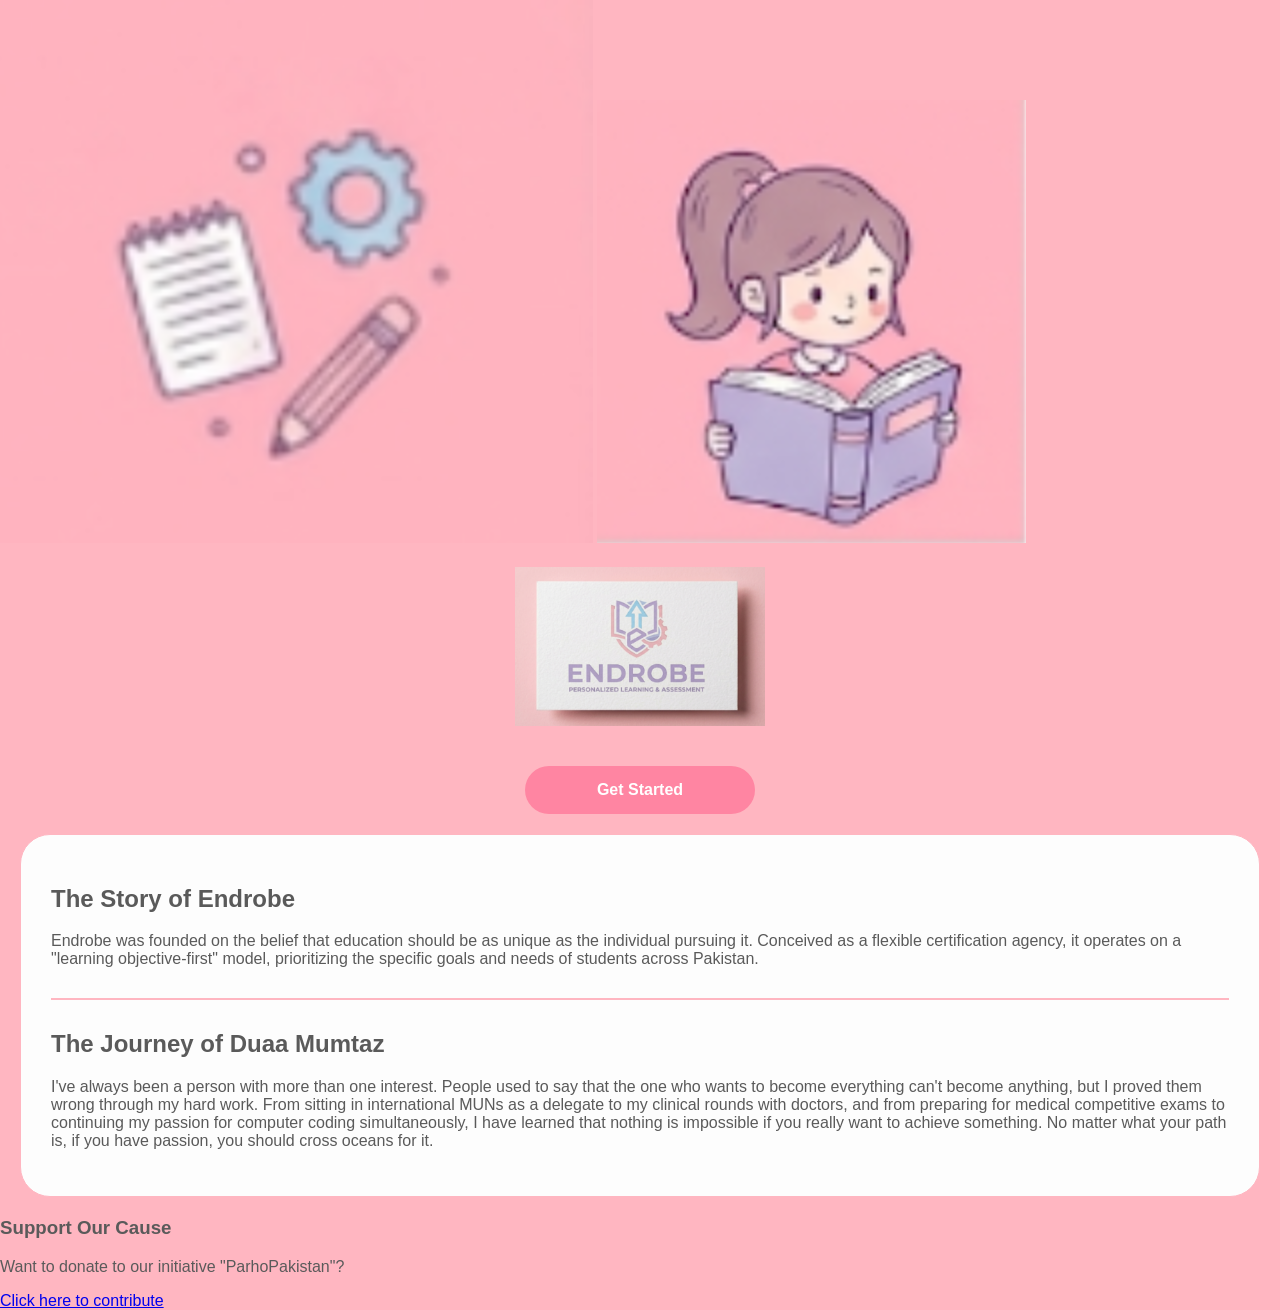
==== index.html @ 92526c71 "Update index.html" ====
<!DOCTYPE html>
<html lang="en">
<head>
    <meta charset="UTF-8">
    <meta name="viewport" content="width=device-width, initial-scale=1.0">
    <title>Endrobe | Duaa Mumtaz</title>
    <link rel="stylesheet" href="style.css">
</head>
<body>

    <!-- Floating Doodles - Pinned manually with CSS classes -->
    <img src="Screenshot_20260616-120558-804.png" class="doodle d1">
    <img src="Screenshot_20260616-120753-992.png" class="doodle d2">
    <!-- Add all 27 <img src="..."> tags here with classes d3, d4, etc. -->

    <header>
        <a href="index.html" class="logo-link">
            <img src="Screenshot_20260616-115906-203.png" alt="EndrobeLogo" class="center-logo">  
        </a>
    </header>

    <a href="auth.html" class="enroll-btn">Get Started</a>
    
    <section>
        <h2>The Story of Endrobe</h2>
        <p>Endrobe was founded on the belief that education should be as unique as the individual pursuing it. Conceived as a flexible certification agency, it operates on a "learning objective-first" model, prioritizing the specific goals and needs of students across Pakistan.</p>
        <hr style="border: 0; border-top: 2px solid #ffb6c1; margin: 30px 0;">
        <h2>The Journey of Duaa Mumtaz</h2>
        <p>I've always been a person with more than one interest. People used to say that the one who wants to become everything can't become anything, but I proved them wrong through my hard work. From sitting in international MUNs as a delegate to my clinical rounds with doctors, and from preparing for medical competitive exams to continuing my passion for computer coding simultaneously, I have learned that nothing is impossible if you really want to achieve something. No matter what your path is, if you have passion, you should cross oceans for it.</p>
    </section>

    <div class="donation-box">
        <h3>Support Our Cause</h3>
        <p>Want to donate to our initiative "ParhoPakistan"?</p>
        <a href="#">Click here to contribute</a>
    </div>

</body>
</html>
---- style.css ----
:root {
    --pink: #ffb6c1;
    --dreamy-pink: #ff85a2;
    --light-gray: #fdfdfd;
    --text-color: #5a5a5a;
}

body {
    font-family: 'Segoe UI', Tahoma, sans-serif;
    color: var(--text-color);
    background-color: var(--pink);
    margin: 0;
    padding: 0;
    /* Removed position: relative and z-index to stop layout breaking */
}

/* --- LOGO & HEADER --- */
header {
    background-color: var(--pink);
    padding: 20px 0;
    display: flex;
    justify-content: center;
}

.center-logo {
    width: 250px; /* Adjusted size so it fits properly */
    height: auto;
    display: block;
}

/* --- BUTTON --- */
.enroll-btn {
    display: block;
    width: 200px;
    margin: 20px auto;
    padding: 15px;
    background-color: var(--dreamy-pink);
    color: white;
    text-align: center;
    text-decoration: none;
    border-radius: 50px;
    font-weight: bold;
}

/* --- SECTIONS --- */
section {
    background-color: var(--light-gray);
    border-radius: 30px;
    padding: 30px;
    margin: 20px;
    border: 1px solid var(--pink);
}

/* --- REMOVED DOODLE CONTAINER --- */
/* The previous container was breaking the page. 
   Delete all code related to #doodle-container and .doodle 
   to stop the layout issues shown in 1000418296.png. */
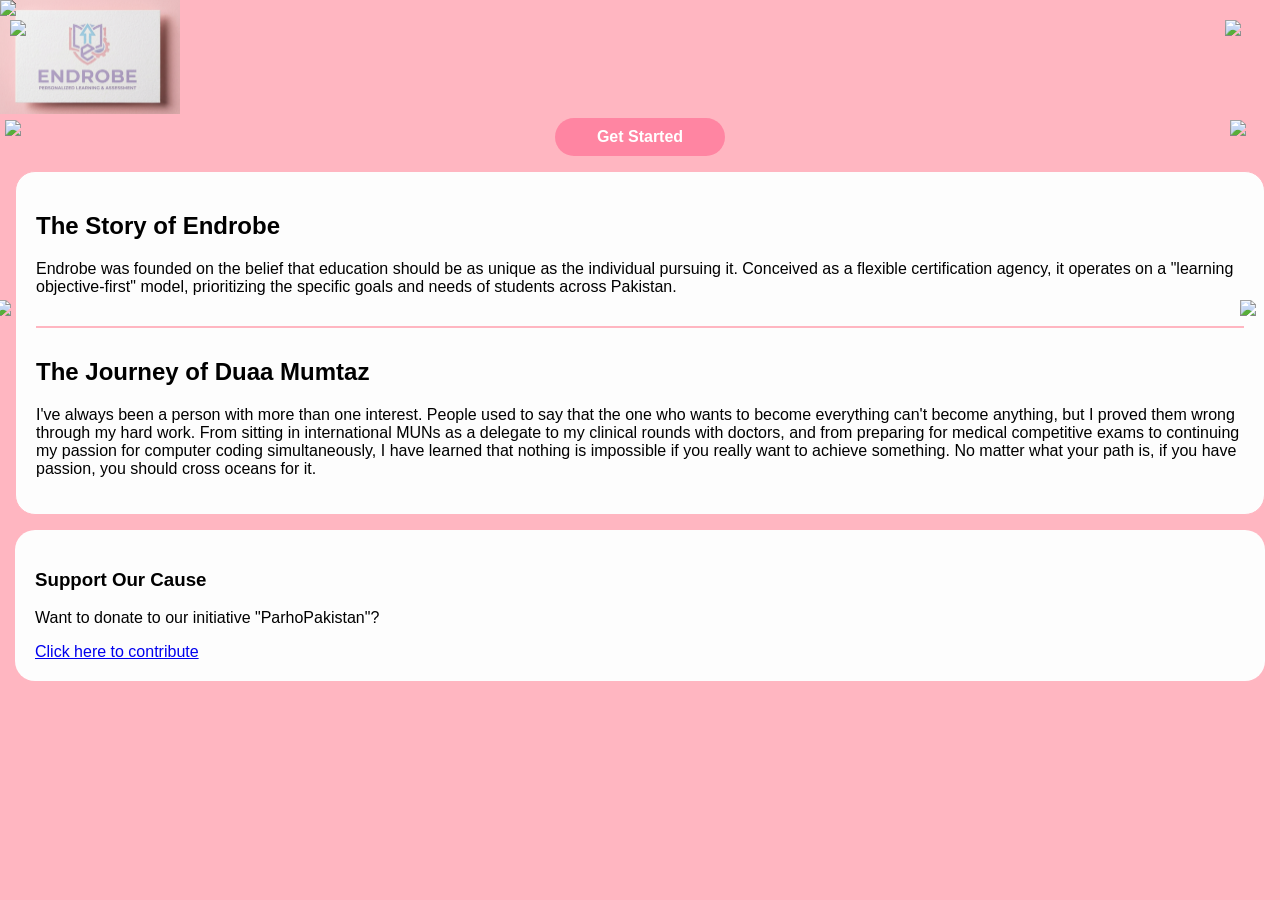
==== commit 5d53b044: "Update index.html" ====
--- a/index.html
+++ b/index.html
@@ -8,16 +8,41 @@
 </head>
 <body>
 
-    <!-- Floating Doodles - Pinned manually with CSS classes -->
-    <img src="Screenshot_20260616-120558-804.png" class="doodle d1">
-    <img src="Screenshot_20260616-120753-992.png" class="doodle d2">
-    <!-- Add all 27 <img src="..."> tags here with classes d3, d4, etc. -->
+    <img src="img1.png" class="doodle d1">
+    <img src="img2.png" class="doodle d2">
+    <img src="doodle3.png" class="doodle d3">
+    <img src="doodle4.png" class="doodle d4">
+    <img src="doodle5.png" class="doodle d5">
+    <img src="doodle6.png" class="doodle d6">
+    <img src="doodle7.png" class="doodle d7">
+    <img src="doodle8.png" class="doodle d8">
+    <img src="doodle9.png" class="doodle d9">
+    <img src="doodle10.png" class="doodle d10">
+    <img src="doodle11.png" class="doodle d11">
+    <img src="doodle12.png" class="doodle d12">
+    <img src="doodle13.png" class="doodle d13">
+    <img src="doodle14.png" class="doodle d14">
+    <img src="doodle15.png" class="doodle d15">
+    <img src="doodle16.png" class="doodle d16">
+    <img src="doodle17.png" class="doodle d17">
+    <img src="doodle18.png" class="doodle d18">
+    <img src="doodle19.png" class="doodle d19">
+    <img src="doodle20.png" class="doodle d20">
+    <img src="doodle21.png" class="doodle d21">
+    <img src="doodle22.png" class="doodle d22">
+    <img src="doodle23.png" class="doodle d23">
+    <img src="doodle24.png" class="doodle d24">
+    <img src="doodle25.png" class="doodle d25">
+    <img src="doodle26.png" class="doodle d26">
+    <img src="doodle27.png" class="doodle d27">
 
-    <header>
-        <a href="index.html" class="logo-link">
+    </body>
+    
+    <div class="logo-wrapper">
+        <a href="index.html">
             <img src="Screenshot_20260616-115906-203.png" alt="EndrobeLogo" class="center-logo">  
         </a>
-    </header>
+    </div>
 
     <a href="auth.html" class="enroll-btn">Get Started</a>
     
@@ -37,3 +62,4 @@
 
 </body>
 </html>
+
--- a/style.css
+++ b/style.css
@@ -7,51 +7,67 @@
 
 body {
     font-family: 'Segoe UI', Tahoma, sans-serif;
-    color: var(--text-color);
     background-color: var(--pink);
     margin: 0;
     padding: 0;
-    /* Removed position: relative and z-index to stop layout breaking */
+    position: relative; /* Essential for absolute doodle positioning */
+    min-height: 100vh;
 }
 
-/* --- LOGO & HEADER --- */
-header {
-    background-color: var(--pink);
-    padding: 20px 0;
+/* 1. COMPACT LOGO - Centers and shrinks the logo */
+.logo-container {
     display: flex;
     justify-content: center;
+    padding: 20px 0;
+    background-color: var(--pink);
 }
 
 .center-logo {
-    width: 250px; /* Adjusted size so it fits properly */
+    width: 180px; /* Small, compact size */
     height: auto;
-    display: block;
 }
 
-/* --- BUTTON --- */
+/* 2. STICKER DOODLES - Absolute pinning */
+.doodle {
+    position: absolute;
+    width: 45px;          /* Small sticker size */
+    z-index: 100;         /* Always in front */
+    pointer-events: none; /* Let clicks pass through */
+}
+
+/* MANUAL POSITIONS - Place your 27 doodles here */
+/* Adjust these numbers to match your screenshot layout exactly */
+.d1 { top: 20px; left: 10px; }
+.d2 { top: 20px; right: 10px; }
+.d3 { top: 120px; left: 5px; }
+.d4 { top: 120px; right: 5px; }
+.d5 { top: 300px; left: -5px; }   /* Overlapping edge */
+.d6 { top: 300px; right: -5px; }  /* Overlapping edge */
+/* Add .d7 through .d27 with unique top/left/right values */
+
+/* 3. CONTENT BOXES - Clean and unified */
+header, section, .enroll-btn, .donation-box {
+    position: relative;
+    z-index: 50; 
+    background-color: var(--light-gray);
+    margin: 15px;      /* Tight margins */
+    padding: 20px;
+    border-radius: 20px;
+}
+
 .enroll-btn {
     display: block;
-    width: 200px;
-    margin: 20px auto;
-    padding: 15px;
+    width: 150px;
+    margin: 0 auto 15px auto;
+    padding: 10px;
     background-color: var(--dreamy-pink);
     color: white;
     text-align: center;
+    border-radius: 50px;
     text-decoration: none;
-    border-radius: 50px;
     font-weight: bold;
 }
 
-/* --- SECTIONS --- */
 section {
-    background-color: var(--light-gray);
-    border-radius: 30px;
-    padding: 30px;
-    margin: 20px;
     border: 1px solid var(--pink);
 }
-
-/* --- REMOVED DOODLE CONTAINER --- */
-/* The previous container was breaking the page. 
-   Delete all code related to #doodle-container and .doodle 
-   to stop the layout issues shown in 1000418296.png. */
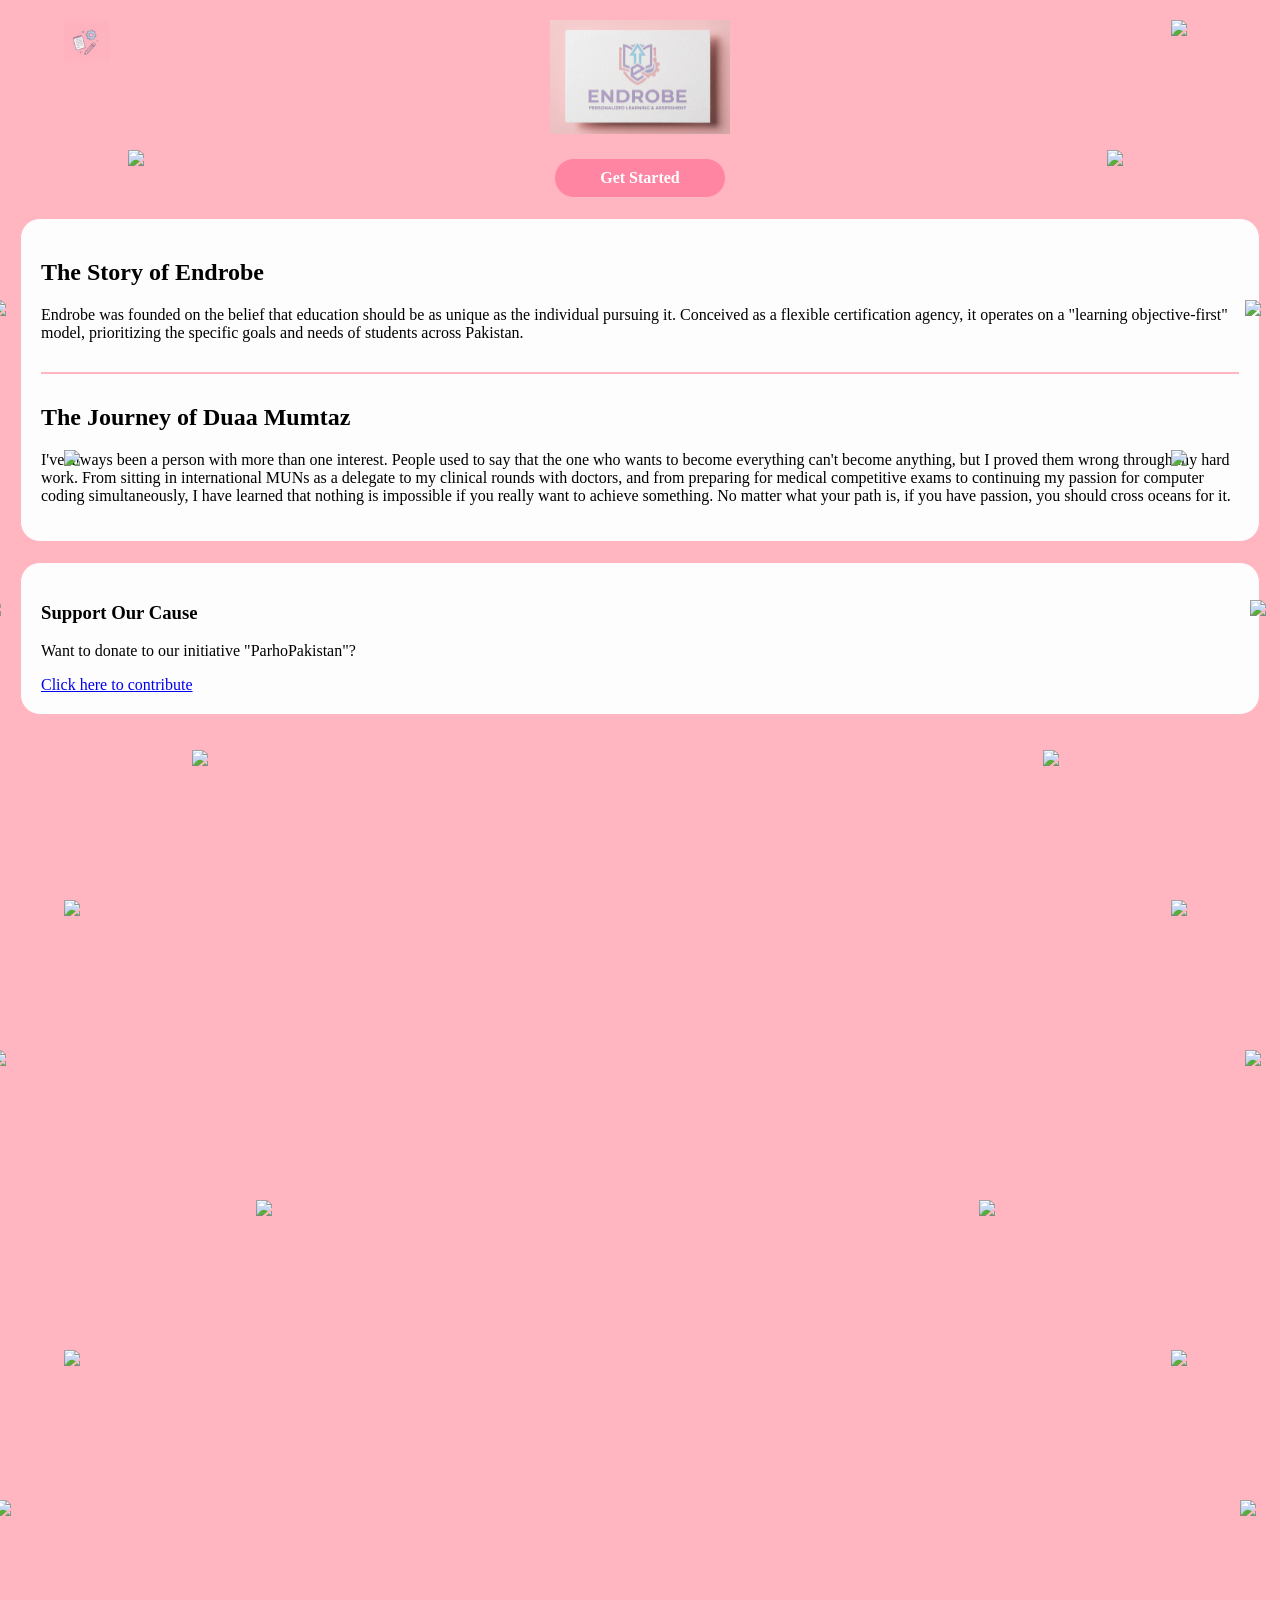
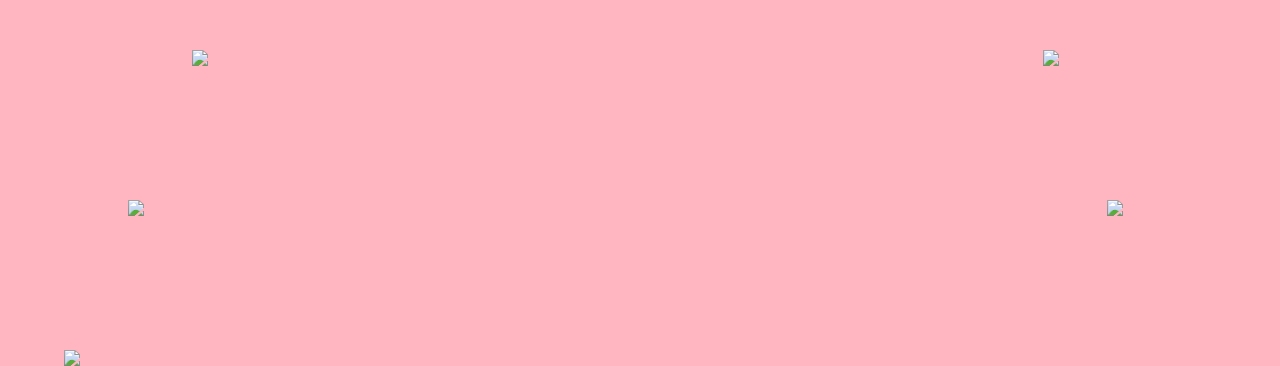
==== commit ef0b08c0: "Update index.html" ====
--- a/index.html
+++ b/index.html
@@ -8,7 +8,7 @@
 </head>
 <body>
 
-    <img src="img1.png" class="doodle d1">
+    <img src="Screenshot_20260616-120558-804.png" class="doodle d1">
     <img src="img2.png" class="doodle d2">
     <img src="doodle3.png" class="doodle d3">
     <img src="doodle4.png" class="doodle d4">
--- a/style.css
+++ b/style.css
@@ -2,63 +2,70 @@
     --pink: #ffb6c1;
     --dreamy-pink: #ff85a2;
     --light-gray: #fdfdfd;
-    --text-color: #5a5a5a;
 }
 
 body {
-    font-family: 'Segoe UI', Tahoma, sans-serif;
     background-color: var(--pink);
     margin: 0;
-    padding: 0;
-    position: relative; /* Essential for absolute doodle positioning */
+    position: relative;
     min-height: 100vh;
 }
 
-/* 1. COMPACT LOGO - Centers and shrinks the logo */
-.logo-container {
-    display: flex;
-    justify-content: center;
-    padding: 20px 0;
-    background-color: var(--pink);
+/* Base Style */
+.doodle {
+    position: absolute;
+    width: 45px; 
+    z-index: 100;
+    pointer-events: none;
 }
 
-.center-logo {
-    width: 180px; /* Small, compact size */
-    height: auto;
-}
+/* POSITIONS: Tweak these percentages/pixels to match your desired layout */
+.d1 { top: 20px; left: 5%; }
+.d2 { top: 20px; right: 5%; }
+.d3 { top: 150px; left: 10%; }
+.d4 { top: 150px; right: 10%; }
+.d5 { top: 300px; left: -10px; }
+.d6 { top: 300px; right: -10px; }
+.d7 { top: 450px; left: 5%; }
+.d8 { top: 450px; right: 5%; }
+.d9 { top: 600px; left: -15px; }
+.d10 { top: 600px; right: -15px; }
+.d11 { top: 750px; left: 15%; }
+.d12 { top: 750px; right: 15%; }
+.d13 { top: 900px; left: 5%; }
+.d14 { top: 900px; right: 5%; }
+.d15 { top: 1050px; left: -10px; }
+.d16 { top: 1050px; right: -10px; }
+.d17 { top: 1200px; left: 20%; }
+.d18 { top: 1200px; right: 20%; }
+.d19 { top: 1350px; left: 5%; }
+.d20 { top: 1350px; right: 5%; }
+.d21 { top: 1500px; left: -5px; }
+.d22 { top: 1500px; right: -5px; }
+.d23 { top: 1650px; left: 15%; }
+.d24 { top: 1650px; right: 15%; }
+.d25 { top: 1800px; left: 10%; }
+.d26 { top: 1800px; right: 10%; }
+.d27 { top: 1950px; left: 5%; }
 
-/* 2. STICKER DOODLES - Absolute pinning */
-.doodle {
-    position: absolute;
-    width: 45px;          /* Small sticker size */
-    z-index: 100;         /* Always in front */
-    pointer-events: none; /* Let clicks pass through */
-}
+/* Centered Logo & Content */
+.logo-wrapper { display: flex; justify-content: center; padding: 20px 0; }
+.center-logo { width: 180px; height: auto; }
 
-/* MANUAL POSITIONS - Place your 27 doodles here */
-/* Adjust these numbers to match your screenshot layout exactly */
-.d1 { top: 20px; left: 10px; }
-.d2 { top: 20px; right: 10px; }
-.d3 { top: 120px; left: 5px; }
-.d4 { top: 120px; right: 5px; }
-.d5 { top: 300px; left: -5px; }   /* Overlapping edge */
-.d6 { top: 300px; right: -5px; }  /* Overlapping edge */
-/* Add .d7 through .d27 with unique top/left/right values */
-
-/* 3. CONTENT BOXES - Clean and unified */
 header, section, .enroll-btn, .donation-box {
     position: relative;
-    z-index: 50; 
+    z-index: 50;
     background-color: var(--light-gray);
-    margin: 15px;      /* Tight margins */
+    margin: 20px;
     padding: 20px;
     border-radius: 20px;
+    border: 1px solid var(--pink);
 }
 
 .enroll-btn {
     display: block;
     width: 150px;
-    margin: 0 auto 15px auto;
+    margin: 0 auto 20px auto;
     padding: 10px;
     background-color: var(--dreamy-pink);
     color: white;
@@ -67,7 +74,3 @@
     text-decoration: none;
     font-weight: bold;
 }
-
-section {
-    border: 1px solid var(--pink);
-}
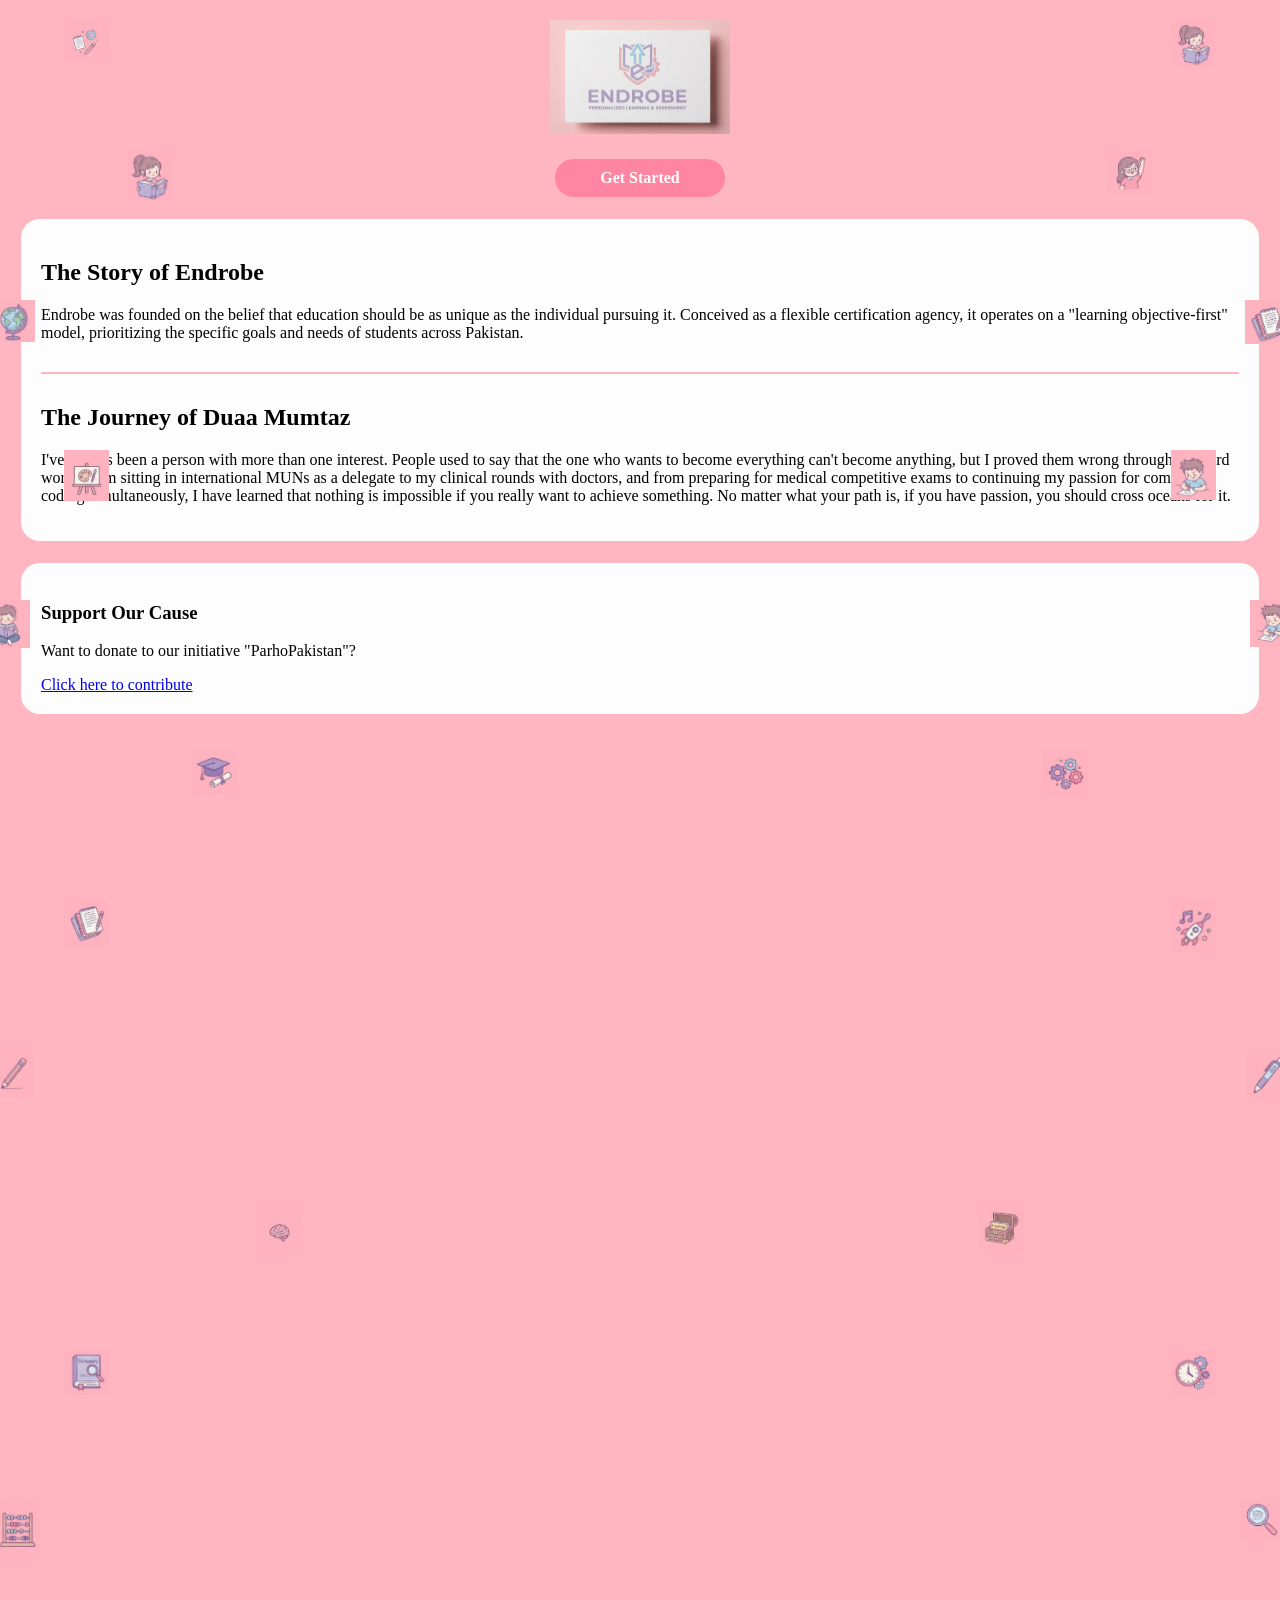
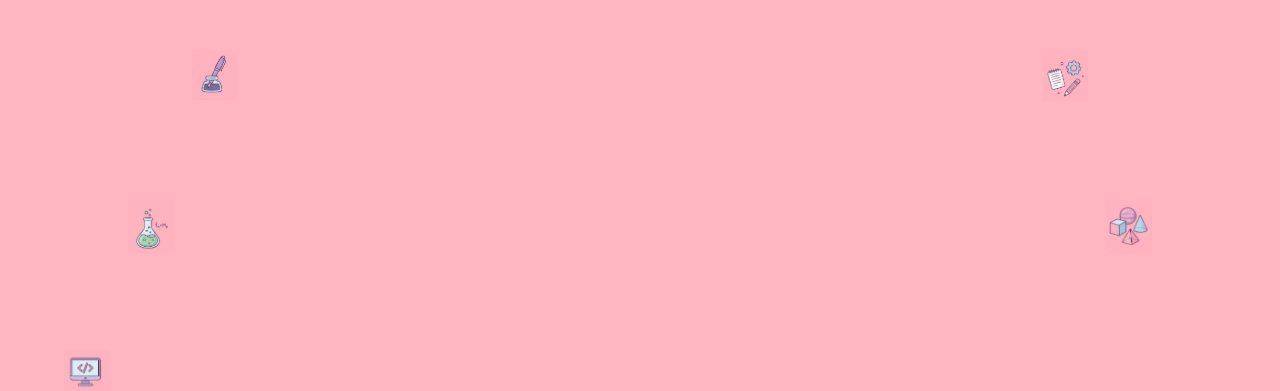
==== commit f1f47a8e: "Update index.html" ====
--- a/index.html
+++ b/index.html
@@ -9,32 +9,32 @@
 <body>
 
     <img src="Screenshot_20260616-120558-804.png" class="doodle d1">
-    <img src="img2.png" class="doodle d2">
-    <img src="doodle3.png" class="doodle d3">
-    <img src="doodle4.png" class="doodle d4">
-    <img src="doodle5.png" class="doodle d5">
-    <img src="doodle6.png" class="doodle d6">
-    <img src="doodle7.png" class="doodle d7">
-    <img src="doodle8.png" class="doodle d8">
-    <img src="doodle9.png" class="doodle d9">
-    <img src="doodle10.png" class="doodle d10">
-    <img src="doodle11.png" class="doodle d11">
-    <img src="doodle12.png" class="doodle d12">
-    <img src="doodle13.png" class="doodle d13">
-    <img src="doodle14.png" class="doodle d14">
-    <img src="doodle15.png" class="doodle d15">
-    <img src="doodle16.png" class="doodle d16">
-    <img src="doodle17.png" class="doodle d17">
-    <img src="doodle18.png" class="doodle d18">
-    <img src="doodle19.png" class="doodle d19">
-    <img src="doodle20.png" class="doodle d20">
-    <img src="doodle21.png" class="doodle d21">
-    <img src="doodle22.png" class="doodle d22">
-    <img src="doodle23.png" class="doodle d23">
-    <img src="doodle24.png" class="doodle d24">
-    <img src="doodle25.png" class="doodle d25">
-    <img src="doodle26.png" class="doodle d26">
-    <img src="doodle27.png" class="doodle d27">
+    <img src="Screenshot_20260616-120753-992.png" class="doodle d2">
+    <img src="Screenshot_20260616-120818-489.png" class="doodle d3">
+    <img src="Screenshot_20260616-120832-782.png" class="doodle d4">
+    <img src="Screenshot_20260616-120845-088.png" class="doodle d5">
+    <img src="Screenshot_20260616-120857-119.png" class="doodle d6">
+    <img src="Screenshot_20260616-120909-036.png" class="doodle d7">
+    <img src="Screenshot_20260616-120959-516.png" class="doodle d8">
+    <img src="Screenshot_20260616-121012-326.png" class="doodle d9">
+    <img src="Screenshot_20260616-121024-427.png" class="doodle d10">
+    <img src="Screenshot_20260616-121035-489.png" class="doodle d11">
+    <img src="Screenshot_20260616-121048-637.png" class="doodle d12">
+    <img src="Screenshot_20260616-121103-009.png" class="doodle d13">
+    <img src="Screenshot_20260616-121117-369.png" class="doodle d14">
+    <img src="Screenshot_20260616-121127-644.png" class="doodle d15">
+    <img src="Screenshot_20260616-121146-689.png" class="doodle d16">
+    <img src="Screenshot_20260616-121157-077.png" class="doodle d17">
+    <img src="Screenshot_20260616-121217-076.png" class="doodle d18">
+    <img src="Screenshot_20260616-121229-671.png" class="doodle d19">
+    <img src="Screenshot_20260616-121238-986.png" class="doodle d20">
+    <img src="Screenshot_20260616-121249-403.png" class="doodle d21">
+    <img src="Screenshot_20260616-121300-502.png" class="doodle d22">
+    <img src="Screenshot_20260616-121309-736.png" class="doodle d23">
+    <img src="Screenshot_20260616-121322-416.png" class="doodle d24">
+    <img src="Screenshot_20260616-121333-578.png" class="doodle d25">
+    <img src="Screenshot_20260616-121343-623.png" class="doodle d26">
+    <img src="Screenshot_20260616-121357-437.png" class="doodle d27">
 
     </body>
     
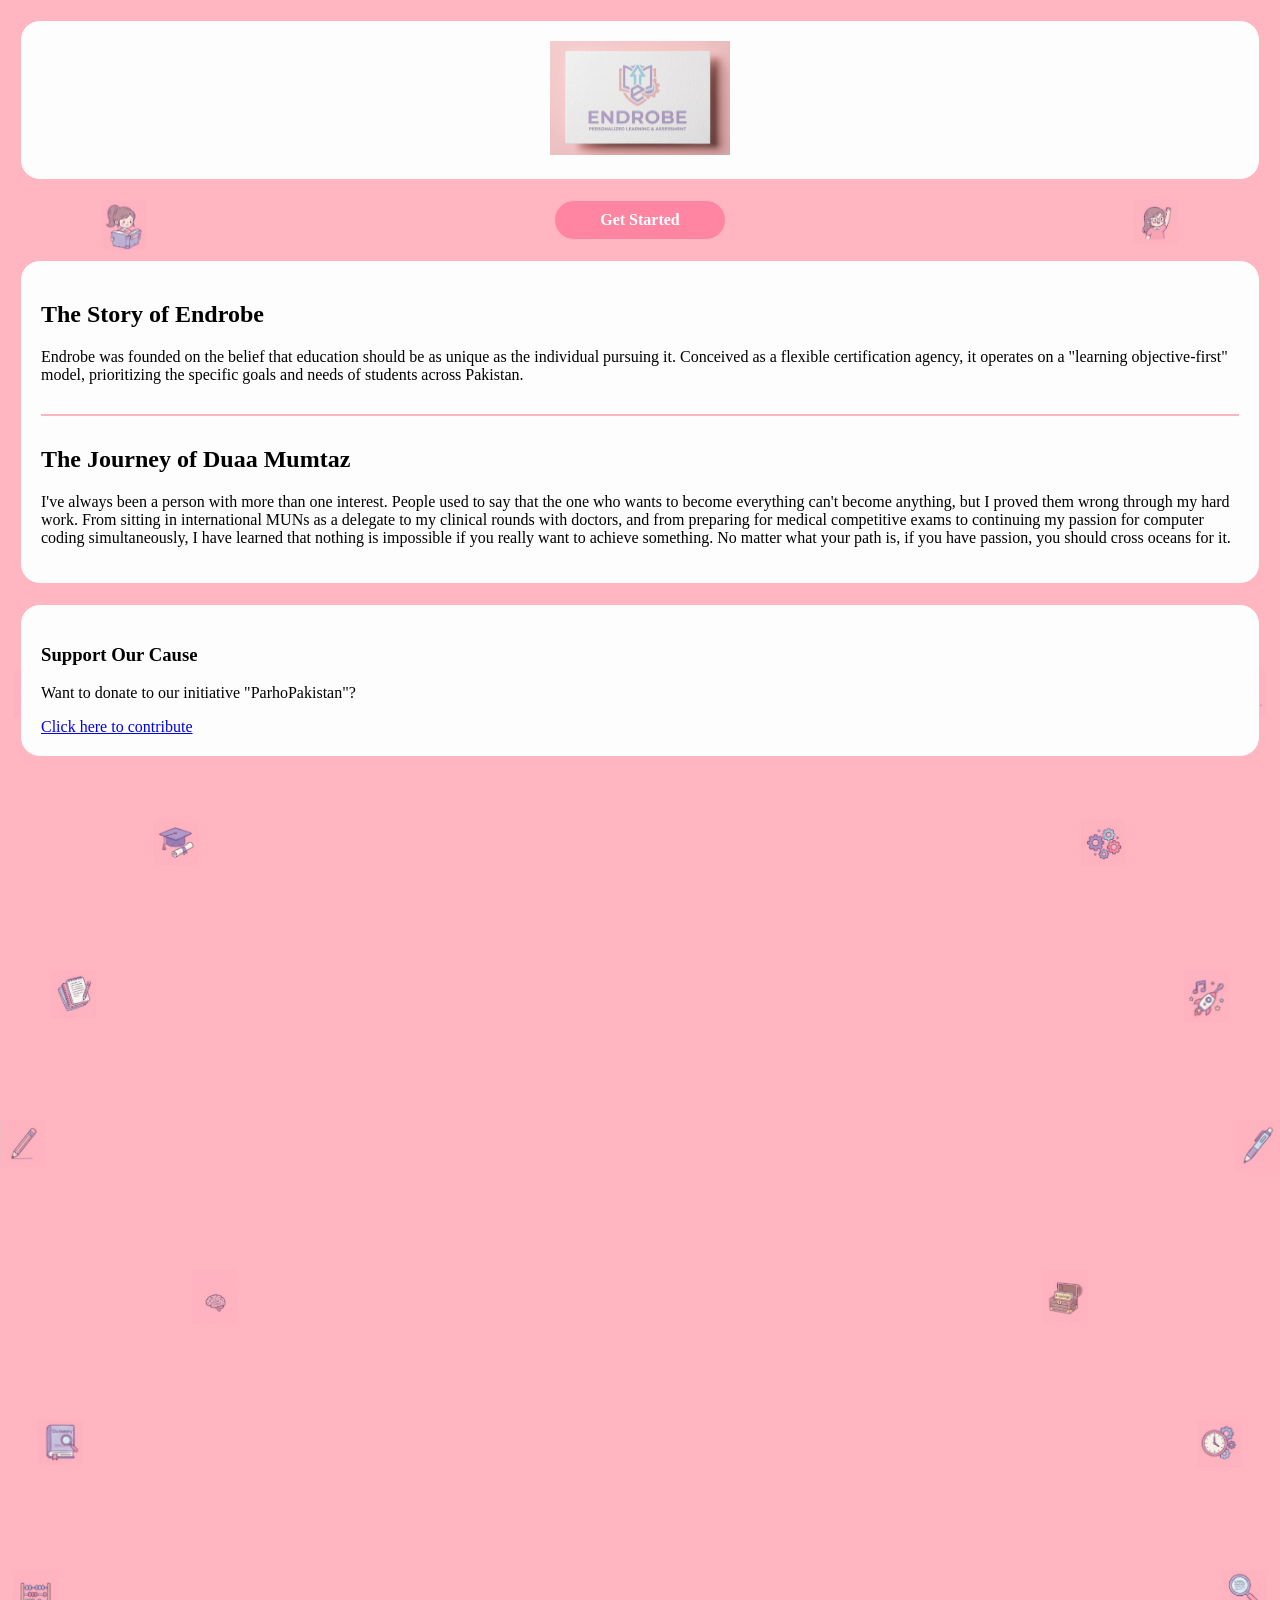
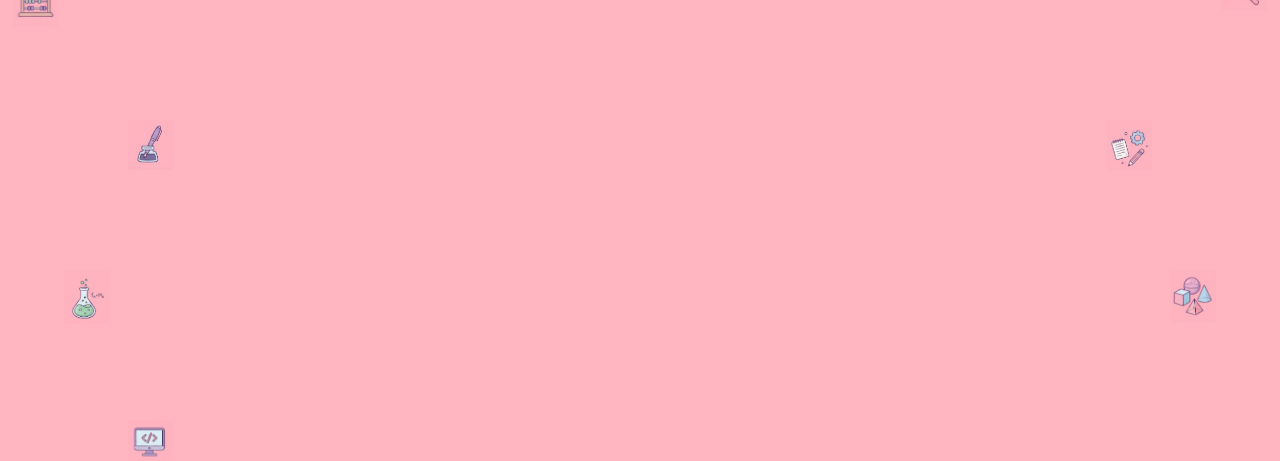
==== commit 308ed501: "Update index.html" ====
--- a/index.html
+++ b/index.html
@@ -36,8 +36,6 @@
     <img src="Screenshot_20260616-121343-623.png" class="doodle d26">
     <img src="Screenshot_20260616-121357-437.png" class="doodle d27">
 
-    </body>
-    
     <div class="logo-wrapper">
         <a href="index.html">
             <img src="Screenshot_20260616-115906-203.png" alt="EndrobeLogo" class="center-logo">  
@@ -62,4 +60,3 @@
 
 </body>
 </html>
-
--- a/style.css
+++ b/style.css
@@ -7,59 +7,41 @@
 body {
     background-color: var(--pink);
     margin: 0;
+    padding: 0;
     position: relative;
     min-height: 100vh;
+    /* Important: Ensure body is the container for absolute elements */
 }
 
-/* Base Style */
+/* 1. LAYER: THE DOODLES (The Pink Side) */
 .doodle {
-    position: absolute;
-    width: 45px; 
-    z-index: 100;
-    pointer-events: none;
+    position: absolute;   /* Pin to page coordinates */
+    width: 45px;          /* Small sticker size */
+    z-index: 1;           /* Always in the back layer */
+    pointer-events: none; /* Let clicks pass through to content */
 }
 
-/* POSITIONS: Tweak these percentages/pixels to match your desired layout */
-.d1 { top: 20px; left: 5%; }
-.d2 { top: 20px; right: 5%; }
-.d3 { top: 150px; left: 10%; }
-.d4 { top: 150px; right: 10%; }
-.d5 { top: 300px; left: -10px; }
-.d6 { top: 300px; right: -10px; }
-.d7 { top: 450px; left: 5%; }
-.d8 { top: 450px; right: 5%; }
-.d9 { top: 600px; left: -15px; }
-.d10 { top: 600px; right: -15px; }
-.d11 { top: 750px; left: 15%; }
-.d12 { top: 750px; right: 15%; }
-.d13 { top: 900px; left: 5%; }
-.d14 { top: 900px; right: 5%; }
-.d15 { top: 1050px; left: -10px; }
-.d16 { top: 1050px; right: -10px; }
-.d17 { top: 1200px; left: 20%; }
-.d18 { top: 1200px; right: 20%; }
-.d19 { top: 1350px; left: 5%; }
-.d20 { top: 1350px; right: 5%; }
-.d21 { top: 1500px; left: -5px; }
-.d22 { top: 1500px; right: -5px; }
-.d23 { top: 1650px; left: 15%; }
-.d24 { top: 1650px; right: 15%; }
-.d25 { top: 1800px; left: 10%; }
-.d26 { top: 1800px; right: 10%; }
-.d27 { top: 1950px; left: 5%; }
-
-/* Centered Logo & Content */
-.logo-wrapper { display: flex; justify-content: center; padding: 20px 0; }
-.center-logo { width: 180px; height: auto; }
-
-header, section, .enroll-btn, .donation-box {
+/* 2. LAYER: THE CONTENT (The White Side) */
+header, section, .enroll-btn, .donation-box, .logo-wrapper {
     position: relative;
-    z-index: 50;
+    z-index: 10;          /* Higher than doodles (10 > 1) */
     background-color: var(--light-gray);
     margin: 20px;
     padding: 20px;
     border-radius: 20px;
     border: 1px solid var(--pink);
+}
+
+/* Logo specific formatting */
+.logo-wrapper {
+    display: flex; 
+    justify-content: center; 
+    padding: 20px 0;
+}
+
+.center-logo {
+    width: 180px; 
+    height: auto;
 }
 
 .enroll-btn {
@@ -74,3 +56,32 @@
     text-decoration: none;
     font-weight: bold;
 }
+
+/* 3. PINNED POSITIONS FOR ALL 27 DOODLES */
+.d1 { top: 30px; left: 5%; }
+.d2 { top: 30px; right: 5%; }
+.d3 { top: 180px; left: 8%; }
+.d4 { top: 180px; right: 8%; }
+.d5 { top: 350px; left: 2%; }
+.d6 { top: 350px; right: 2%; }
+.d7 { top: 500px; left: 6%; }
+.d8 { top: 500px; right: 6%; }
+.d9 { top: 650px; left: 1%; }
+.d10 { top: 650px; right: 1%; }
+.d11 { top: 800px; left: 12%; }
+.d12 { top: 800px; right: 12%; }
+.d13 { top: 950px; left: 4%; }
+.d14 { top: 950px; right: 4%; }
+.d15 { top: 1100px; left: 0%; }
+.d16 { top: 1100px; right: 0%; }
+.d17 { top: 1250px; left: 15%; }
+.d18 { top: 1250px; right: 15%; }
+.d19 { top: 1400px; left: 3%; }
+.d20 { top: 1400px; right: 3%; }
+.d21 { top: 1550px; left: 1%; }
+.d22 { top: 1550px; right: 1%; }
+.d23 { top: 1700px; left: 10%; }
+.d24 { top: 1700px; right: 10%; }
+.d25 { top: 1850px; left: 5%; }
+.d26 { top: 1850px; right: 5%; }
+.d27 { top: 2000px; left: 10%; }
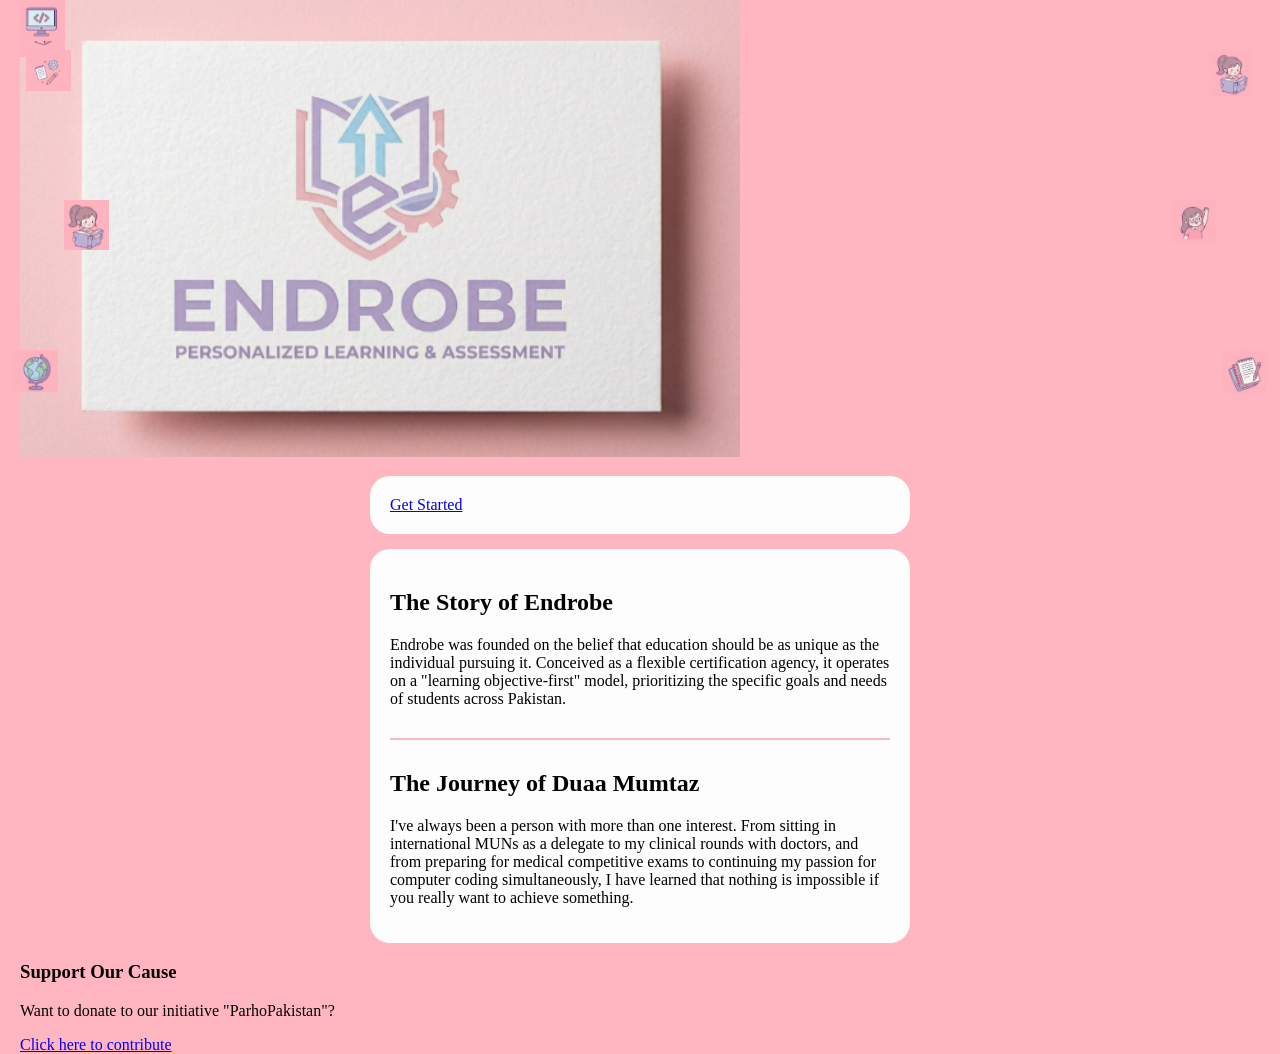
==== commit 023fa79e: "Update index.html" ====
--- a/index.html
+++ b/index.html
@@ -8,54 +8,60 @@
 </head>
 <body>
 
-    <img src="Screenshot_20260616-120558-804.png" class="doodle d1">
-    <img src="Screenshot_20260616-120753-992.png" class="doodle d2">
-    <img src="Screenshot_20260616-120818-489.png" class="doodle d3">
-    <img src="Screenshot_20260616-120832-782.png" class="doodle d4">
-    <img src="Screenshot_20260616-120845-088.png" class="doodle d5">
-    <img src="Screenshot_20260616-120857-119.png" class="doodle d6">
-    <img src="Screenshot_20260616-120909-036.png" class="doodle d7">
-    <img src="Screenshot_20260616-120959-516.png" class="doodle d8">
-    <img src="Screenshot_20260616-121012-326.png" class="doodle d9">
-    <img src="Screenshot_20260616-121024-427.png" class="doodle d10">
-    <img src="Screenshot_20260616-121035-489.png" class="doodle d11">
-    <img src="Screenshot_20260616-121048-637.png" class="doodle d12">
-    <img src="Screenshot_20260616-121103-009.png" class="doodle d13">
-    <img src="Screenshot_20260616-121117-369.png" class="doodle d14">
-    <img src="Screenshot_20260616-121127-644.png" class="doodle d15">
-    <img src="Screenshot_20260616-121146-689.png" class="doodle d16">
-    <img src="Screenshot_20260616-121157-077.png" class="doodle d17">
-    <img src="Screenshot_20260616-121217-076.png" class="doodle d18">
-    <img src="Screenshot_20260616-121229-671.png" class="doodle d19">
-    <img src="Screenshot_20260616-121238-986.png" class="doodle d20">
-    <img src="Screenshot_20260616-121249-403.png" class="doodle d21">
-    <img src="Screenshot_20260616-121300-502.png" class="doodle d22">
-    <img src="Screenshot_20260616-121309-736.png" class="doodle d23">
-    <img src="Screenshot_20260616-121322-416.png" class="doodle d24">
-    <img src="Screenshot_20260616-121333-578.png" class="doodle d25">
-    <img src="Screenshot_20260616-121343-623.png" class="doodle d26">
-    <img src="Screenshot_20260616-121357-437.png" class="doodle d27">
-
-    <div class="logo-wrapper">
-        <a href="index.html">
-            <img src="Screenshot_20260616-115906-203.png" alt="EndrobeLogo" class="center-logo">  
-        </a>
+    <!-- DOODLE LAYER -->
+    <div class="doodle-layer">
+        <img src="Screenshot_20260616-120558-804.png" class="doodle d1">
+        <img src="Screenshot_20260616-120753-992.png" class="doodle d2">
+        <img src="Screenshot_20260616-120818-489.png" class="doodle d3">
+        <img src="Screenshot_20260616-120832-782.png" class="doodle d4">
+        <img src="Screenshot_20260616-120845-088.png" class="doodle d5">
+        <img src="Screenshot_20260616-120857-119.png" class="doodle d6">
+        <img src="Screenshot_20260616-120909-036.png" class="doodle d7">
+        <img src="Screenshot_20260616-120959-516.png" class="doodle d8">
+        <img src="Screenshot_20260616-121012-326.png" class="doodle d9">
+        <img src="Screenshot_20260616-121024-427.png" class="doodle d10">
+        <img src="Screenshot_20260616-121035-489.png" class="doodle d11">
+        <img src="Screenshot_20260616-121048-637.png" class="doodle d12">
+        <img src="Screenshot_20260616-121103-009.png" class="doodle d13">
+        <img src="Screenshot_20260616-121117-369.png" class="doodle d14">
+        <img src="Screenshot_20260616-121127-644.png" class="doodle d15">
+        <img src="Screenshot_20260616-121146-689.png" class="doodle d16">
+        <img src="Screenshot_20260616-121157-077.png" class="doodle d17">
+        <img src="Screenshot_20260616-121217-076.png" class="doodle d18">
+        <img src="Screenshot_20260616-121229-671.png" class="doodle d19">
+        <img src="Screenshot_20260616-121238-986.png" class="doodle d20">
+        <img src="Screenshot_20260616-121249-403.png" class="doodle d21">
+        <img src="Screenshot_20260616-121300-502.png" class="doodle d22">
+        <img src="Screenshot_20260616-121309-736.png" class="doodle d23">
+        <img src="Screenshot_20260616-121322-416.png" class="doodle d24">
+        <img src="Screenshot_20260616-121333-578.png" class="doodle d25">
+        <img src="Screenshot_20260616-121343-623.png" class="doodle d26">
+        <img src="Screenshot_20260616-121357-437.png" class="doodle d27">
     </div>
 
-    <a href="auth.html" class="enroll-btn">Get Started</a>
-    
-    <section>
-        <h2>The Story of Endrobe</h2>
-        <p>Endrobe was founded on the belief that education should be as unique as the individual pursuing it. Conceived as a flexible certification agency, it operates on a "learning objective-first" model, prioritizing the specific goals and needs of students across Pakistan.</p>
-        <hr style="border: 0; border-top: 2px solid #ffb6c1; margin: 30px 0;">
-        <h2>The Journey of Duaa Mumtaz</h2>
-        <p>I've always been a person with more than one interest. People used to say that the one who wants to become everything can't become anything, but I proved them wrong through my hard work. From sitting in international MUNs as a delegate to my clinical rounds with doctors, and from preparing for medical competitive exams to continuing my passion for computer coding simultaneously, I have learned that nothing is impossible if you really want to achieve something. No matter what your path is, if you have passion, you should cross oceans for it.</p>
-    </section>
+    <!-- MAIN CONTENT -->
+    <div class="main-container">
+        <div class="logo-wrapper">
+            <a href="index.html"><img src="Screenshot_20260616-115906-203.png" class="center-logo"></a>
+        </div>
 
-    <div class="donation-box">
-        <h3>Support Our Cause</h3>
-        <p>Want to donate to our initiative "ParhoPakistan"?</p>
-        <a href="#">Click here to contribute</a>
+        <div class="white-box">
+            <a href="auth.html" class="enroll-btn">Get Started</a>
+        </div>
+        
+        <section>
+            <h2>The Story of Endrobe</h2>
+            <p>Endrobe was founded on the belief that education should be as unique as the individual pursuing it. Conceived as a flexible certification agency, it operates on a "learning objective-first" model, prioritizing the specific goals and needs of students across Pakistan.</p>
+            <hr style="border: 0; border-top: 2px solid #ffb6c1; margin: 30px 0;">
+            <h2>The Journey of Duaa Mumtaz</h2>
+            <p>I've always been a person with more than one interest. From sitting in international MUNs as a delegate to my clinical rounds with doctors, and from preparing for medical competitive exams to continuing my passion for computer coding simultaneously, I have learned that nothing is impossible if you really want to achieve something.</p>
+        </section>
+
+        <div class="donation-box">
+            <h3>Support Our Cause</h3>
+            <p>Want to donate to our initiative "ParhoPakistan"?</p>
+            <a href="#">Click here to contribute</a>
+        </div>
     </div>
 
 </body>
--- a/style.css
+++ b/style.css
@@ -1,87 +1,34 @@
-:root {
-    --pink: #ffb6c1;
-    --dreamy-pink: #ff85a2;
-    --light-gray: #fdfdfd;
+body {
+    background-color: #ffb6c1;
+    margin: 0;
+    padding: 0 20px; /* Forces text to center, leaving space for stickers */
+    min-height: 100vh;
 }
 
-body {
-    background-color: var(--pink);
-    margin: 0;
-    padding: 0;
-    position: relative;
-    min-height: 100vh;
-    /* Important: Ensure body is the container for absolute elements */
+/* DOODLES: Pinned to background, tucked behind content */
+.doodle {
+    position: absolute;
+    width: 45px;
+    z-index: 1;
+    pointer-events: none;
 }
 
-/* 1. LAYER: THE DOODLES (The Pink Side) */
-.doodle {
-    position: absolute;   /* Pin to page coordinates */
-    width: 45px;          /* Small sticker size */
-    z-index: 1;           /* Always in the back layer */
-    pointer-events: none; /* Let clicks pass through to content */
+/* WHITE BOXES: Content containers sit on top */
+.white-box, section {
+    background-color: #fdfdfd;
+    border-radius: 20px;
+    padding: 20px;
+    margin: 15px auto;
+    max-width: 500px;
+    z-index: 10;
+    position: relative;
 }
 
-/* 2. LAYER: THE CONTENT (The White Side) */
-header, section, .enroll-btn, .donation-box, .logo-wrapper {
-    position: relative;
-    z-index: 10;          /* Higher than doodles (10 > 1) */
-    background-color: var(--light-gray);
-    margin: 20px;
-    padding: 20px;
-    border-radius: 20px;
-    border: 1px solid var(--pink);
-}
-
-/* Logo specific formatting */
-.logo-wrapper {
-    display: flex; 
-    justify-content: center; 
-    padding: 20px 0;
-}
-
-.center-logo {
-    width: 180px; 
-    height: auto;
-}
-
-.enroll-btn {
-    display: block;
-    width: 150px;
-    margin: 0 auto 20px auto;
-    padding: 10px;
-    background-color: var(--dreamy-pink);
-    color: white;
-    text-align: center;
-    border-radius: 50px;
-    text-decoration: none;
-    font-weight: bold;
-}
-
-/* 3. PINNED POSITIONS FOR ALL 27 DOODLES */
-.d1 { top: 30px; left: 5%; }
-.d2 { top: 30px; right: 5%; }
-.d3 { top: 180px; left: 8%; }
-.d4 { top: 180px; right: 8%; }
-.d5 { top: 350px; left: 2%; }
-.d6 { top: 350px; right: 2%; }
-.d7 { top: 500px; left: 6%; }
-.d8 { top: 500px; right: 6%; }
-.d9 { top: 650px; left: 1%; }
-.d10 { top: 650px; right: 1%; }
-.d11 { top: 800px; left: 12%; }
-.d12 { top: 800px; right: 12%; }
-.d13 { top: 950px; left: 4%; }
-.d14 { top: 950px; right: 4%; }
-.d15 { top: 1100px; left: 0%; }
-.d16 { top: 1100px; right: 0%; }
-.d17 { top: 1250px; left: 15%; }
-.d18 { top: 1250px; right: 15%; }
-.d19 { top: 1400px; left: 3%; }
-.d20 { top: 1400px; right: 3%; }
-.d21 { top: 1550px; left: 1%; }
-.d22 { top: 1550px; right: 1%; }
-.d23 { top: 1700px; left: 10%; }
-.d24 { top: 1700px; right: 10%; }
-.d25 { top: 1850px; left: 5%; }
-.d26 { top: 1850px; right: 5%; }
-.d27 { top: 2000px; left: 10%; }
+/* STICKER POSITIONS (Scattered in the margins) */
+.d1 { top: 50px; left: 2%; }
+.d2 { top: 50px; right: 2%; }
+.d3 { top: 200px; left: 5%; }
+.d4 { top: 200px; right: 5%; }
+.d5 { top: 350px; left: 1%; }
+.d6 { top: 350px; right: 1%; }
+/* ... continue for d7-d27 using top: [increasing values] ... */
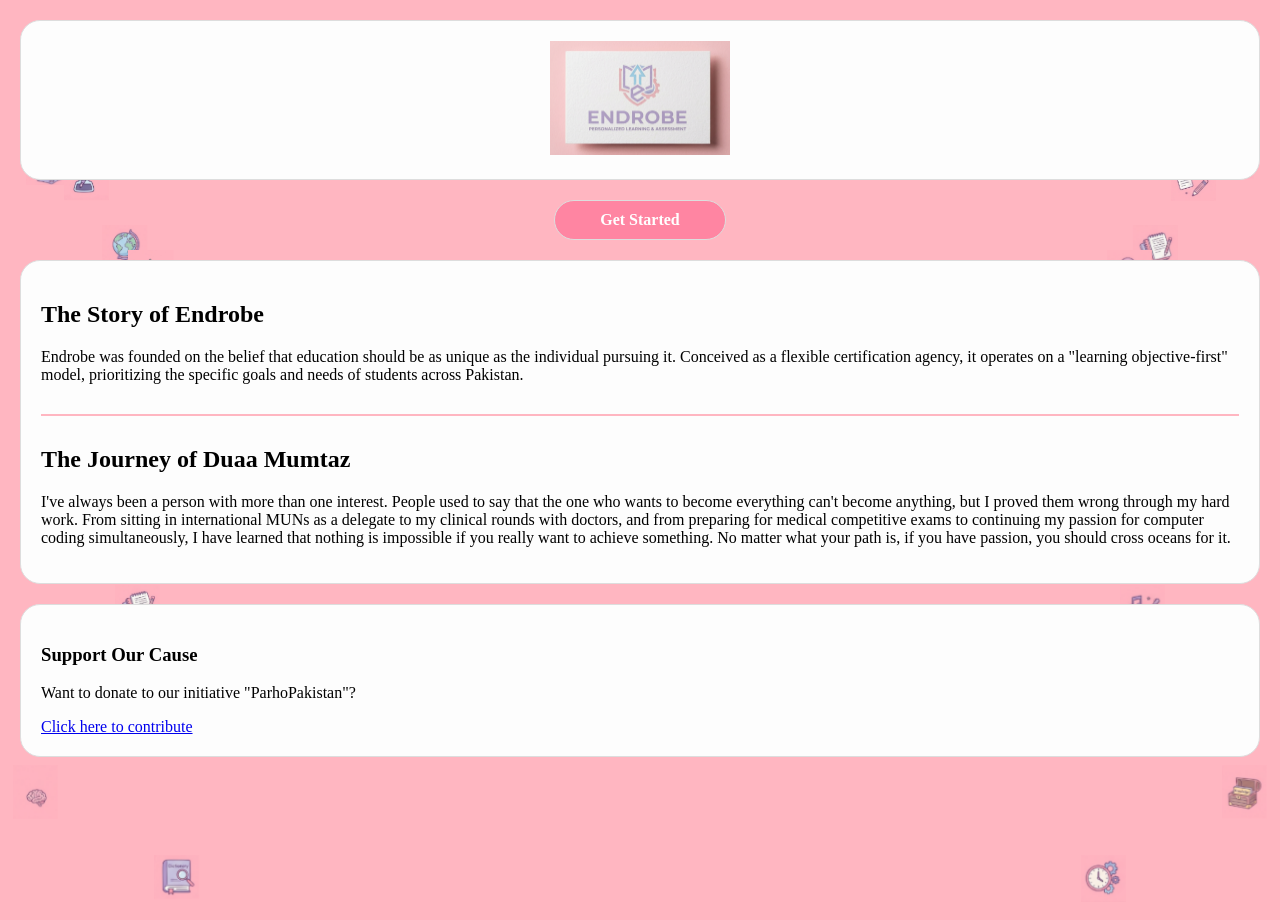
==== commit 8e689db8: "Update index.html" ====
--- a/index.html
+++ b/index.html
@@ -8,61 +8,56 @@
 </head>
 <body>
 
-    <!-- DOODLE LAYER -->
-    <div class="doodle-layer">
-        <img src="Screenshot_20260616-120558-804.png" class="doodle d1">
-        <img src="Screenshot_20260616-120753-992.png" class="doodle d2">
-        <img src="Screenshot_20260616-120818-489.png" class="doodle d3">
-        <img src="Screenshot_20260616-120832-782.png" class="doodle d4">
-        <img src="Screenshot_20260616-120845-088.png" class="doodle d5">
-        <img src="Screenshot_20260616-120857-119.png" class="doodle d6">
-        <img src="Screenshot_20260616-120909-036.png" class="doodle d7">
-        <img src="Screenshot_20260616-120959-516.png" class="doodle d8">
-        <img src="Screenshot_20260616-121012-326.png" class="doodle d9">
-        <img src="Screenshot_20260616-121024-427.png" class="doodle d10">
-        <img src="Screenshot_20260616-121035-489.png" class="doodle d11">
-        <img src="Screenshot_20260616-121048-637.png" class="doodle d12">
-        <img src="Screenshot_20260616-121103-009.png" class="doodle d13">
-        <img src="Screenshot_20260616-121117-369.png" class="doodle d14">
-        <img src="Screenshot_20260616-121127-644.png" class="doodle d15">
-        <img src="Screenshot_20260616-121146-689.png" class="doodle d16">
-        <img src="Screenshot_20260616-121157-077.png" class="doodle d17">
-        <img src="Screenshot_20260616-121217-076.png" class="doodle d18">
-        <img src="Screenshot_20260616-121229-671.png" class="doodle d19">
-        <img src="Screenshot_20260616-121238-986.png" class="doodle d20">
-        <img src="Screenshot_20260616-121249-403.png" class="doodle d21">
-        <img src="Screenshot_20260616-121300-502.png" class="doodle d22">
-        <img src="Screenshot_20260616-121309-736.png" class="doodle d23">
-        <img src="Screenshot_20260616-121322-416.png" class="doodle d24">
-        <img src="Screenshot_20260616-121333-578.png" class="doodle d25">
-        <img src="Screenshot_20260616-121343-623.png" class="doodle d26">
-        <img src="Screenshot_20260616-121357-437.png" class="doodle d27">
+    <img src="Screenshot_20260616-120558-804.png" class="doodle d1">
+    <img src="Screenshot_20260616-120753-992.png" class="doodle d2">
+    <img src="Screenshot_20260616-120818-489.png" class="doodle d3">
+    <img src="Screenshot_20260616-120832-782.png" class="doodle d4">
+    <img src="Screenshot_20260616-120845-088.png" class="doodle d5">
+    <img src="Screenshot_20260616-120857-119.png" class="doodle d6">
+    <img src="Screenshot_20260616-120909-036.png" class="doodle d7">
+    <img src="Screenshot_20260616-120959-516.png" class="doodle d8">
+    <img src="Screenshot_20260616-121012-326.png" class="doodle d9">
+    <img src="Screenshot_20260616-121024-427.png" class="doodle d10">
+    <img src="Screenshot_20260616-121035-489.png" class="doodle d11">
+    <img src="Screenshot_20260616-121048-637.png" class="doodle d12">
+    <img src="Screenshot_20260616-121103-009.png" class="doodle d13">
+    <img src="Screenshot_20260616-121117-369.png" class="doodle d14">
+    <img src="Screenshot_20260616-121127-644.png" class="doodle d15">
+    <img src="Screenshot_20260616-121146-689.png" class="doodle d16">
+    <img src="Screenshot_20260616-121157-077.png" class="doodle d17">
+    <img src="Screenshot_20260616-121217-076.png" class="doodle d18">
+    <img src="Screenshot_20260616-121229-671.png" class="doodle d19">
+    <img src="Screenshot_20260616-121238-986.png" class="doodle d20">
+    <img src="Screenshot_20260616-121249-403.png" class="doodle d21">
+    <img src="Screenshot_20260616-121300-502.png" class="doodle d22">
+    <img src="Screenshot_20260616-121309-736.png" class="doodle d23">
+    <img src="Screenshot_20260616-121322-416.png" class="doodle d24">
+    <img src="Screenshot_20260616-121333-578.png" class="doodle d25">
+    <img src="Screenshot_20260616-121343-623.png" class="doodle d26">
+    <img src="Screenshot_20260616-121357-437.png" class="doodle d27">
+
+    <div class="logo-wrapper">
+        <a href="index.html">
+            <img src="Screenshot_20260616-115906-203.png" alt="EndrobeLogo" class="center-logo">  
+        </a>
     </div>
 
-    <!-- MAIN CONTENT -->
-    <div class="main-container">
-        <div class="logo-wrapper">
-            <a href="index.html"><img src="Screenshot_20260616-115906-203.png" class="center-logo"></a>
-        </div>
+    <a href="auth.html" class="enroll-btn">Get Started</a>
+    
+    <section>
+        <h2>The Story of Endrobe</h2>
+        <p>Endrobe was founded on the belief that education should be as unique as the individual pursuing it. Conceived as a flexible certification agency, it operates on a "learning objective-first" model, prioritizing the specific goals and needs of students across Pakistan.</p>
+        <hr style="border: 0; border-top: 2px solid #ffb6c1; margin: 30px 0;">
+        <h2>The Journey of Duaa Mumtaz</h2>
+        <p>I've always been a person with more than one interest. People used to say that the one who wants to become everything can't become anything, but I proved them wrong through my hard work. From sitting in international MUNs as a delegate to my clinical rounds with doctors, and from preparing for medical competitive exams to continuing my passion for computer coding simultaneously, I have learned that nothing is impossible if you really want to achieve something. No matter what your path is, if you have passion, you should cross oceans for it.</p>
+    </section>
 
-        <div class="white-box">
-            <a href="auth.html" class="enroll-btn">Get Started</a>
-        </div>
-        
-        <section>
-            <h2>The Story of Endrobe</h2>
-            <p>Endrobe was founded on the belief that education should be as unique as the individual pursuing it. Conceived as a flexible certification agency, it operates on a "learning objective-first" model, prioritizing the specific goals and needs of students across Pakistan.</p>
-            <hr style="border: 0; border-top: 2px solid #ffb6c1; margin: 30px 0;">
-            <h2>The Journey of Duaa Mumtaz</h2>
-            <p>I've always been a person with more than one interest. From sitting in international MUNs as a delegate to my clinical rounds with doctors, and from preparing for medical competitive exams to continuing my passion for computer coding simultaneously, I have learned that nothing is impossible if you really want to achieve something.</p>
-        </section>
-
-        <div class="donation-box">
-            <h3>Support Our Cause</h3>
-            <p>Want to donate to our initiative "ParhoPakistan"?</p>
-            <a href="#">Click here to contribute</a>
-        </div>
+    <div class="donation-box">
+        <h3>Support Our Cause</h3>
+        <p>Want to donate to our initiative "ParhoPakistan"?</p>
+        <a href="#">Click here to contribute</a>
     </div>
 
 </body>
 </html>
+
--- a/style.css
+++ b/style.css
@@ -1,34 +1,82 @@
-body {
-    background-color: #ffb6c1;
-    margin: 0;
-    padding: 0 20px; /* Forces text to center, leaving space for stickers */
-    min-height: 100vh;
+:root {
+    --pink: #ffb6c1;
+    --dreamy-pink: #ff85a2;
+    --light-gray: #fdfdfd;
 }
 
-/* DOODLES: Pinned to background, tucked behind content */
+body {
+    background-color: var(--pink);
+    margin: 0;
+    padding: 0;
+    position: relative;
+    min-height: 100vh;
+    overflow-x: hidden;
+}
+
+/* 1. LAYER: THE DOODLES (Pink Side) */
+/* Setting z-index: 1 and position: fixed keeps them on the background layer */
 .doodle {
-    position: absolute;
+    position: fixed;
     width: 45px;
     z-index: 1;
     pointer-events: none;
 }
 
-/* WHITE BOXES: Content containers sit on top */
-.white-box, section {
-    background-color: #fdfdfd;
+/* 2. LAYER: THE CONTENT (White Side) */
+/* Setting z-index: 10 forces the content boxes to sit ON TOP of any overlapping doodles */
+header, section, .enroll-btn, .donation-box, .logo-wrapper {
+    position: relative;
+    z-index: 10;
+    background-color: var(--light-gray);
+    margin: 20px;
+    padding: 20px;
     border-radius: 20px;
-    padding: 20px;
-    margin: 15px auto;
-    max-width: 500px;
-    z-index: 10;
-    position: relative;
+    border: 1px solid #ddd;
 }
 
-/* STICKER POSITIONS (Scattered in the margins) */
-.d1 { top: 50px; left: 2%; }
-.d2 { top: 50px; right: 2%; }
-.d3 { top: 200px; left: 5%; }
-.d4 { top: 200px; right: 5%; }
-.d5 { top: 350px; left: 1%; }
-.d6 { top: 350px; right: 1%; }
-/* ... continue for d7-d27 using top: [increasing values] ... */
+/* Logo & Button Styling */
+.logo-wrapper { display: flex; justify-content: center; padding: 20px 0; }
+.center-logo { width: 180px; height: auto; }
+
+.enroll-btn {
+    display: block;
+    width: 150px;
+    margin: 0 auto 20px auto;
+    padding: 10px;
+    background-color: var(--dreamy-pink);
+    color: white;
+    text-align: center;
+    border-radius: 50px;
+    text-decoration: none;
+    font-weight: bold;
+}
+
+/* 3. SCATTERED POSITIONS */
+/* We use top/left percentages so they stay in the pink margins */
+.d1 { top: 5%; left: 5%; }
+.d2 { top: 5%; right: 5%; }
+.d3 { top: 15%; left: 2%; }
+.d4 { top: 15%; right: 2%; }
+.d5 { top: 25%; left: 8%; }
+.d6 { top: 25%; right: 8%; }
+.d7 { top: 35%; left: 3%; }
+.d8 { top: 35%; right: 3%; }
+.d9 { top: 45%; left: 6%; }
+.d10 { top: 45%; right: 6%; }
+.d11 { top: 55%; left: 2%; }
+.d12 { top: 55%; right: 2%; }
+.d13 { top: 65%; left: 9%; }
+.d14 { top: 65%; right: 9%; }
+.d15 { top: 75%; left: 4%; }
+.d16 { top: 75%; right: 4%; }
+.d17 { top: 85%; left: 1%; }
+.d18 { top: 85%; right: 1%; }
+.d19 { top: 95%; left: 12%; }
+.d20 { top: 95%; right: 12%; }
+.d21 { top: 50px; left: 15%; }
+.d22 { top: 50px; right: 15%; }
+.d23 { top: 150px; left: 5%; }
+.d24 { top: 150px; right: 5%; }
+.d25 { top: 250px; left: 10%; }
+.d26 { top: 250px; right: 10%; }
+.d27 { top: 350px; left: 5%; }
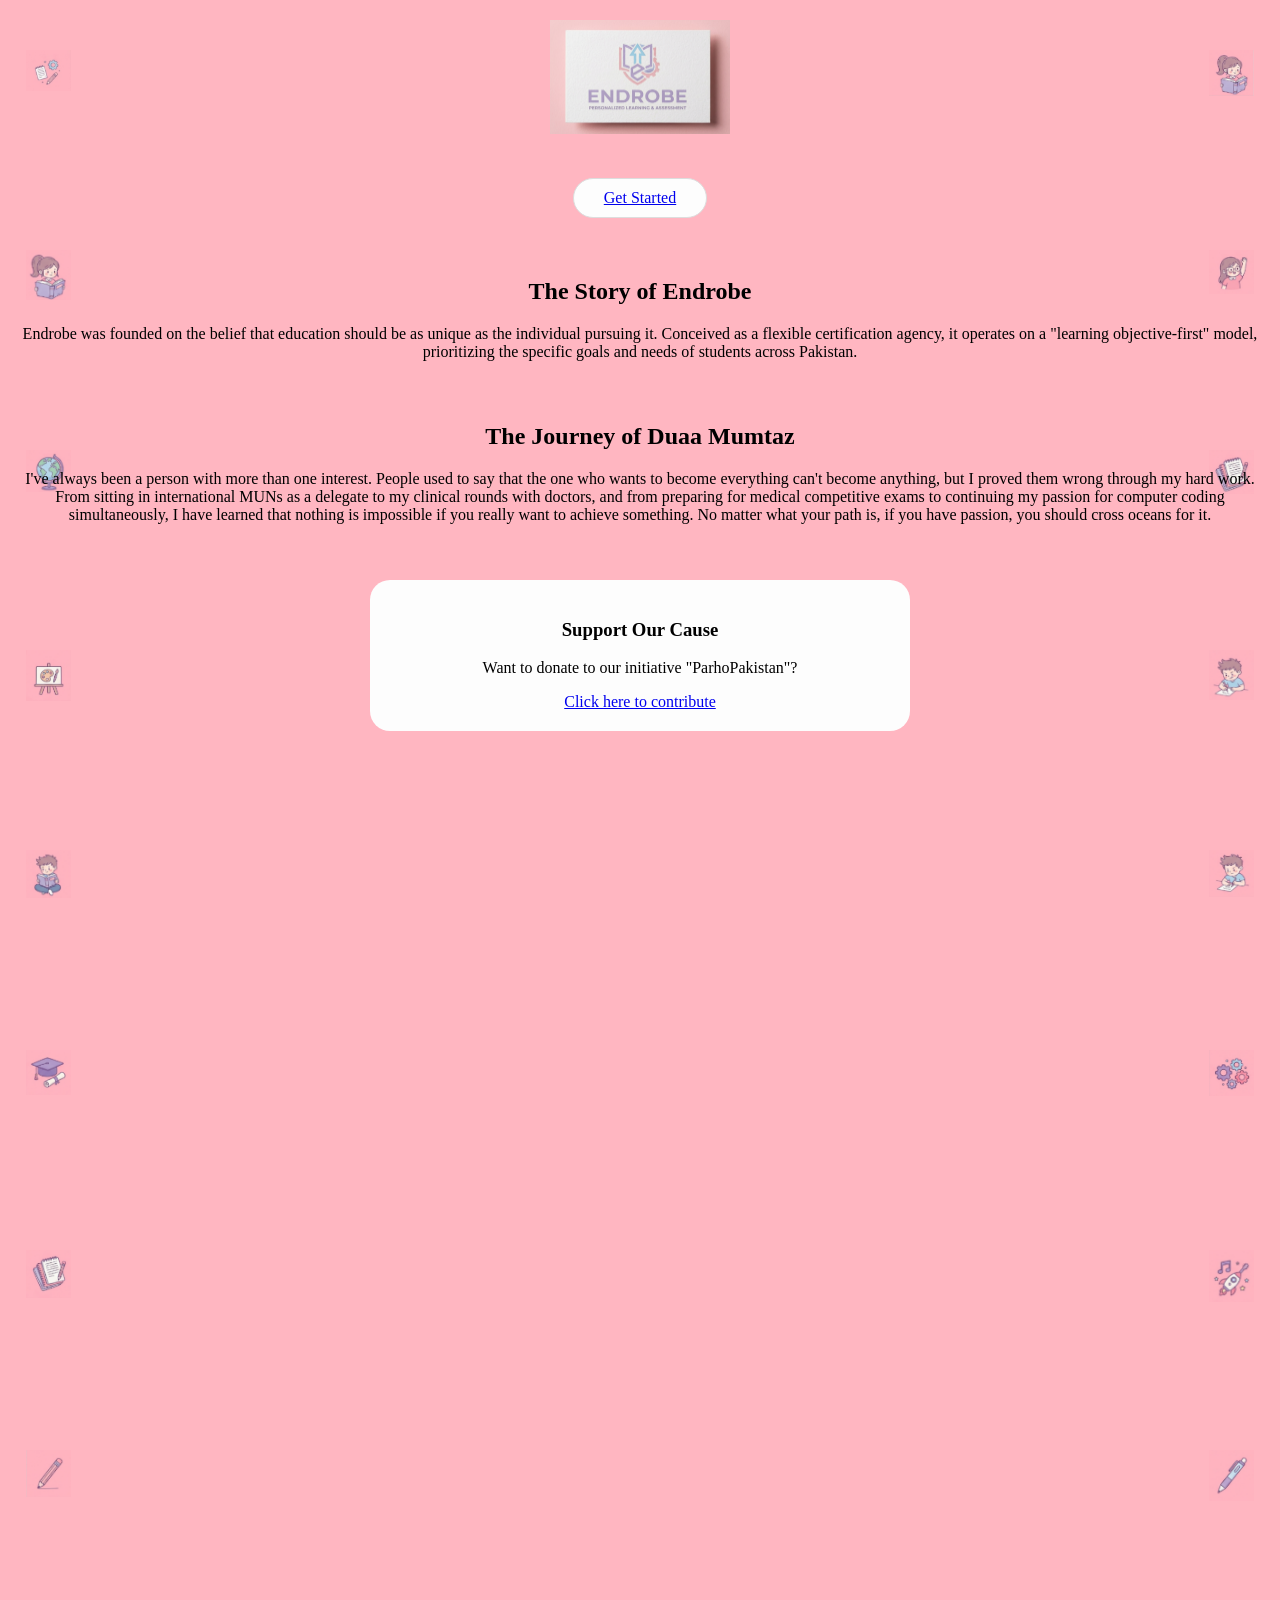
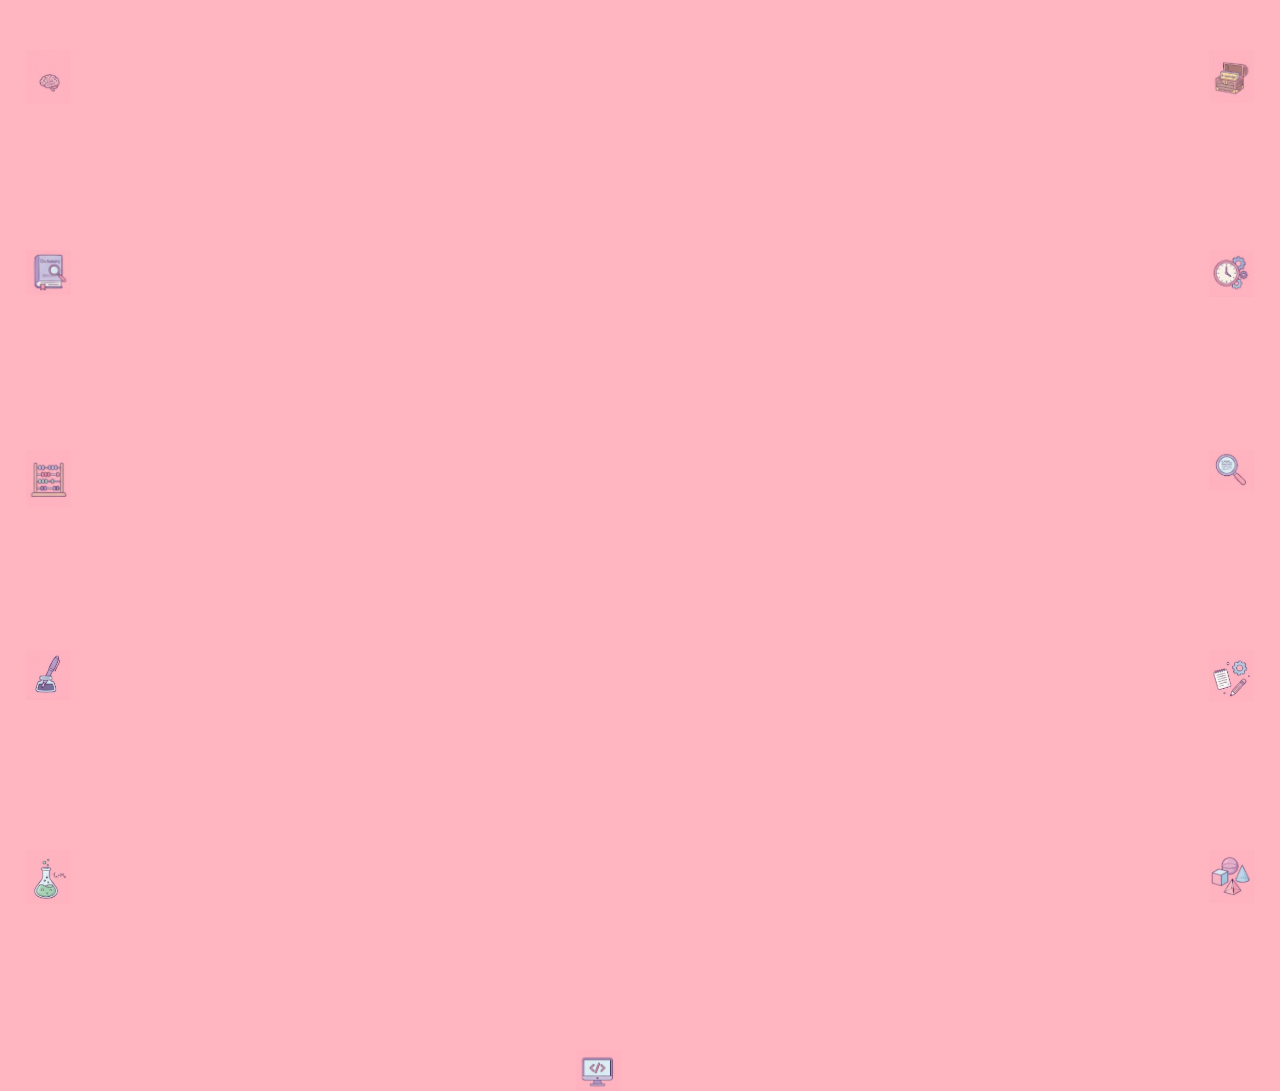
==== commit 8d950230: "Update index.html" ====
--- a/index.html
+++ b/index.html
@@ -41,8 +41,11 @@
             <img src="Screenshot_20260616-115906-203.png" alt="EndrobeLogo" class="center-logo">  
         </a>
     </div>
-
-    <a href="auth.html" class="enroll-btn">Get Started</a>
+<div class="button-wrapper">
+    <div class="enroll-btn-container">
+        <a href="auth.html" class="enroll-btn">Get Started</a>
+    </div>
+</div>
     
     <section>
         <h2>The Story of Endrobe</h2>
--- a/style.css
+++ b/style.css
@@ -8,75 +8,78 @@
     background-color: var(--pink);
     margin: 0;
     padding: 0;
+    min-height: 100vh;
     position: relative;
-    min-height: 100vh;
     overflow-x: hidden;
 }
 
-/* 1. LAYER: THE DOODLES (Pink Side) */
-/* Setting z-index: 1 and position: fixed keeps them on the background layer */
+/* 1. DOODLES: Pinned to background layer, strictly in margins */
 .doodle {
-    position: fixed;
+    position: absolute;
     width: 45px;
-    z-index: 1;
+    z-index: -1; 
     pointer-events: none;
 }
 
-/* 2. LAYER: THE CONTENT (White Side) */
-/* Setting z-index: 10 forces the content boxes to sit ON TOP of any overlapping doodles */
-header, section, .enroll-btn, .donation-box, .logo-wrapper {
-    position: relative;
-    z-index: 10;
+/* 2. LOGO & STORY: Transparent (No white box) */
+.logo-wrapper, section {
+    background-color: transparent !important;
+    border: none !important;
+    padding: 20px;
+    text-align: center;
+}
+
+/* 3. BUTTON CONTAINER: Centered, smaller, pill-shaped lavender box */
+/* Center the button properly */
+.button-wrapper {
+    display: flex;
+    justify-content: center;
+    width: 100%;
+    margin: 20px 0;
+}
+
+.enroll-btn-container {
+    display: inline-flex;
+    justify-content: center;
+    align-items: center;
     background-color: var(--light-gray);
-    margin: 20px;
-    padding: 20px;
-    border-radius: 20px;
+    border-radius: 50px;
+    padding: 10px 30px;
     border: 1px solid #ddd;
 }
 
-/* Logo & Button Styling */
-.logo-wrapper { display: flex; justify-content: center; padding: 20px 0; }
+
+/* 4. DONATION BOX: Lavender box preserved */
+.donation-box {
+    background-color: var(--light-gray);
+    border-radius: 20px;
+    padding: 20px;
+    margin: 20px auto;
+    max-width: 500px;
+    text-align: center;
+}
+
+/* Logo Styling */
 .center-logo { width: 180px; height: auto; }
 
-.enroll-btn {
-    display: block;
-    width: 150px;
-    margin: 0 auto 20px auto;
-    padding: 10px;
-    background-color: var(--dreamy-pink);
-    color: white;
-    text-align: center;
-    border-radius: 50px;
-    text-decoration: none;
-    font-weight: bold;
-}
+/* 5. SCATTERED COORDINATES: Locked to side margins */
+/* Left side */
+.d1, .d3, .d5, .d7, .d9, .d11, .d13, .d15, .d17, .d19, .d21, .d23, .d25, .d27 { left: 2%; }
+/* Right side */
+.d2, .d4, .d6, .d8, .d10, .d12, .d14, .d16, .d18, .d20, .d22, .d24, .d26 { right: 2%; }
 
-/* 3. SCATTERED POSITIONS */
-/* We use top/left percentages so they stay in the pink margins */
-.d1 { top: 5%; left: 5%; }
-.d2 { top: 5%; right: 5%; }
-.d3 { top: 15%; left: 2%; }
-.d4 { top: 15%; right: 2%; }
-.d5 { top: 25%; left: 8%; }
-.d6 { top: 25%; right: 8%; }
-.d7 { top: 35%; left: 3%; }
-.d8 { top: 35%; right: 3%; }
-.d9 { top: 45%; left: 6%; }
-.d10 { top: 45%; right: 6%; }
-.d11 { top: 55%; left: 2%; }
-.d12 { top: 55%; right: 2%; }
-.d13 { top: 65%; left: 9%; }
-.d14 { top: 65%; right: 9%; }
-.d15 { top: 75%; left: 4%; }
-.d16 { top: 75%; right: 4%; }
-.d17 { top: 85%; left: 1%; }
-.d18 { top: 85%; right: 1%; }
-.d19 { top: 95%; left: 12%; }
-.d20 { top: 95%; right: 12%; }
-.d21 { top: 50px; left: 15%; }
-.d22 { top: 50px; right: 15%; }
-.d23 { top: 150px; left: 5%; }
-.d24 { top: 150px; right: 5%; }
-.d25 { top: 250px; left: 10%; }
-.d26 { top: 250px; right: 10%; }
-.d27 { top: 350px; left: 5%; }
+/* Vertical distribution */
+.d1, .d2 { top: 50px; }
+.d3, .d4 { top: 250px; }
+.d5, .d6 { top: 450px; }
+.d7, .d8 { top: 650px; }
+.d9, .d10 { top: 850px; }
+.d11, .d12 { top: 1050px; }
+.d13, .d14 { top: 1250px; }
+.d15, .d16 { top: 1450px; }
+.d17, .d18 { top: 1650px; }
+.d19, .d20 { top: 1850px; }
+.d21, .d22 { top: 2050px; }
+.d23, .d24 { top: 2250px; }
+.d25, .d26 { top: 2450px; }
+.d27 { top: 2650px; left: 45%; }
